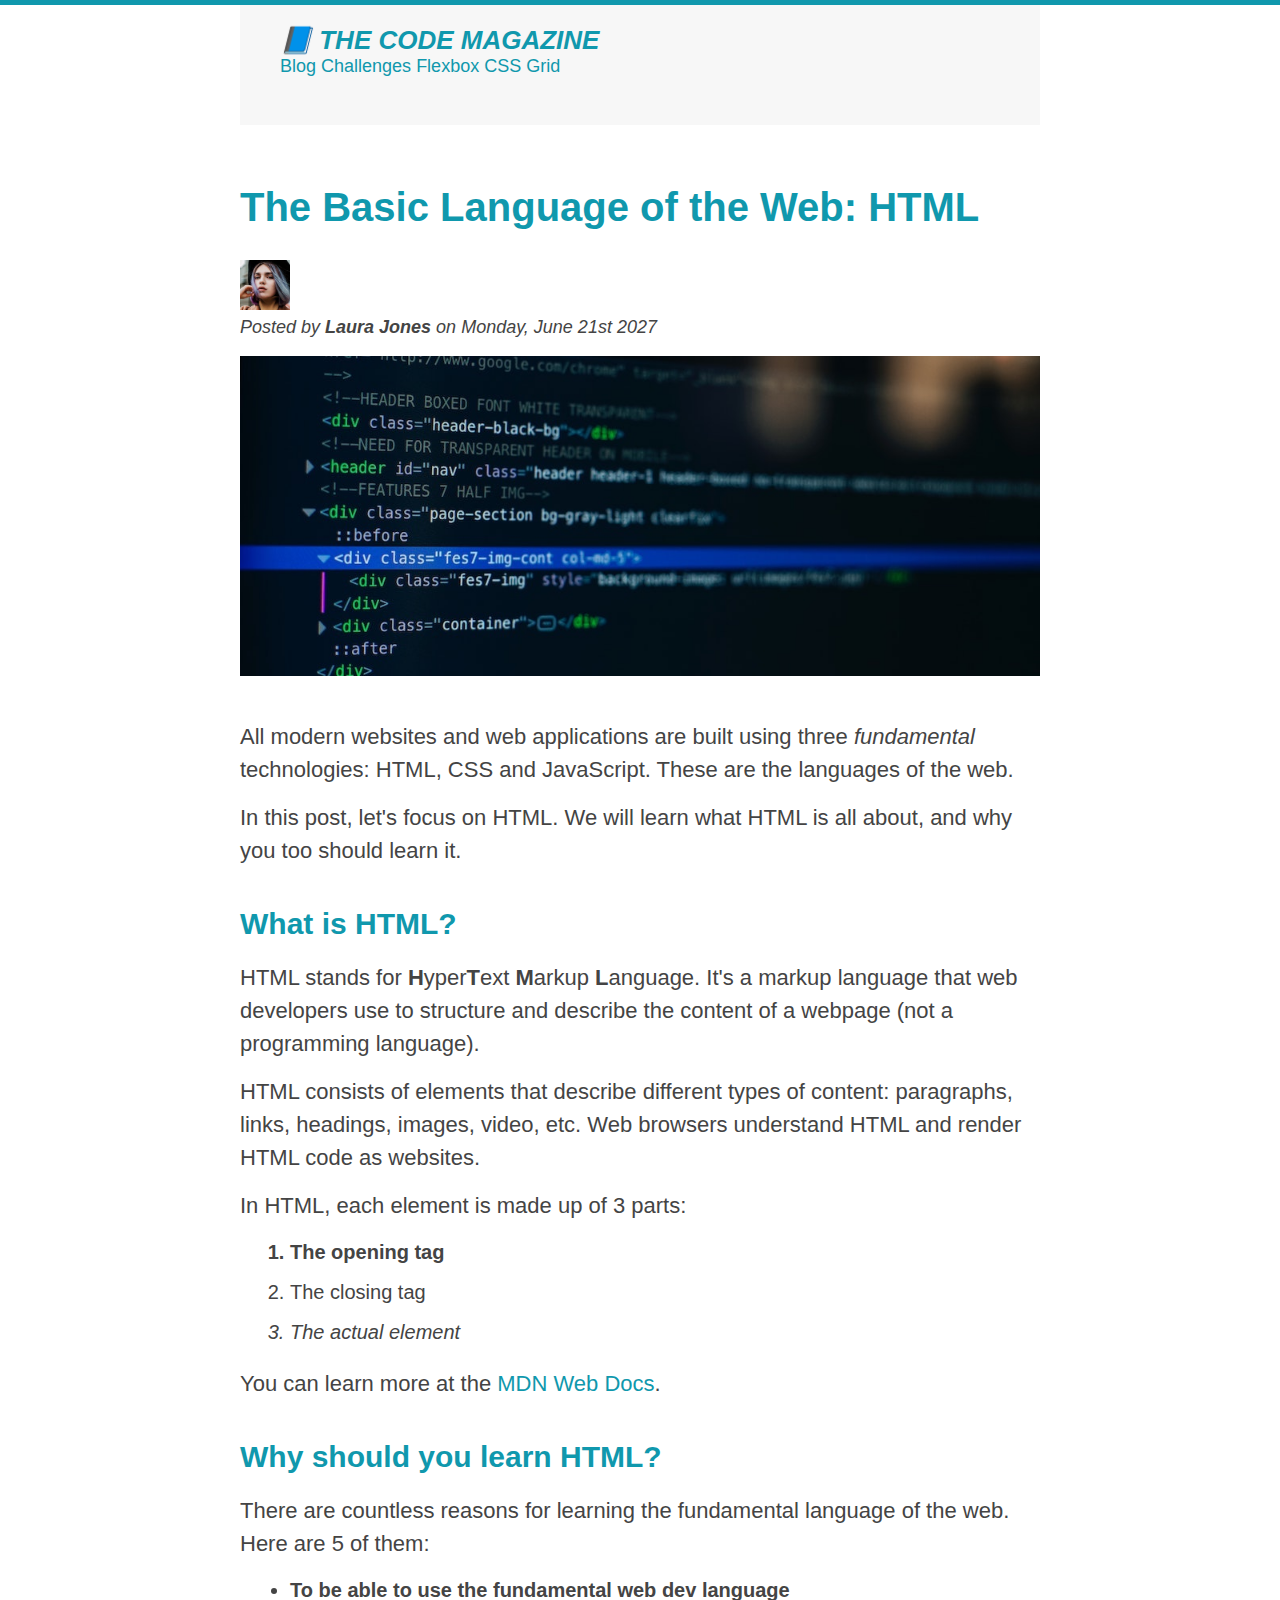
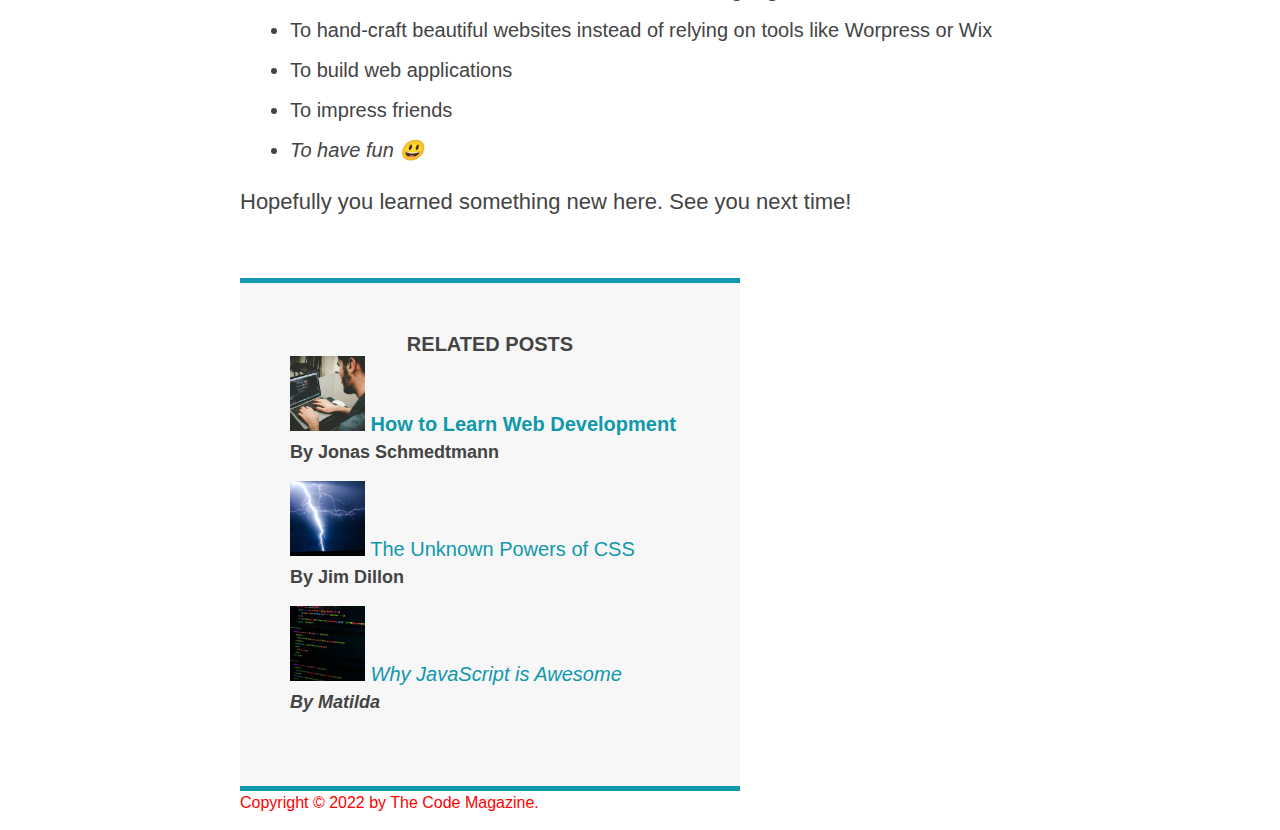
==== Section-4/index.html @ 41210b5e "Starting section 4" ====
<!DOCTYPE html>
<html lang="en">

<head>
  <meta charset="UTF-8" />
  <link href="style.css" rel="stylesheet" />
  <title>The Basic Language of the Web: HTML</title>
</head>

<body>
  <div class="container">
    <header class="main-header">
      <h1>&#x1F4D8; The Code Magazine</h1>
      <nav>
        <a href="blog.html">Blog</a>
        <a href="#">Challenges</a>
        <a href="#">Flexbox</a>
        <a href="#">CSS Grid</a>
      </nav>
    </header>

    <article>
      <header class="post-header">
        <h2>The Basic Language of the Web: HTML</h2>

        <img src="laura-jones.jpg" alt="Headshot of Laura Jones" height="50" width="50" />

        <p id="author">Posted by <strong>Laura Jones</strong> on Monday, June 21st 2027</p>

        <img class="post-img" src="post-img.jpg" alt="HTML code on a screen" />
      </header>

      <p>
        All modern websites and web applications are built using three
        <em>fundamental</em> technologies: HTML, CSS and JavaScript. These are
        the languages of the web.
      </p>

      <p>
        In this post, let's focus on HTML. We will learn what HTML is all about,
        and why you too should learn it.
      </p>

      <h3>What is HTML?</h3>

      <p>
        HTML stands for <strong>H</strong>yper<strong>T</strong>ext
        <strong>M</strong>arkup <strong>L</strong>anguage. It's a markup
        language that web developers use to structure and describe the content
        of a webpage (not a programming language).
      </p>

      <p>
        HTML consists of elements that describe different types of content:
        paragraphs, links, headings, images, video, etc. Web browsers understand
        HTML and render HTML code as websites.
      </p>

      <p>In HTML, each element is made up of 3 parts:</p>

      <ol>
        <li>The opening tag</li>
        <li>The closing tag</li>
        <li>The actual element</li>
      </ol>

      <p>
        You can learn more at the
        <a href="https://developer.mozilla.org/en-US/docs/Web/HTML" target="_blank">MDN Web Docs</a>.
      </p>

      <h3>Why should you learn HTML?</h3>

      <p>
        There are countless reasons for learning the fundamental language of the
        web. Here are 5 of them:
      </p>

      <ul>
        <li>To be able to use the fundamental web dev language</li>
        <li>
          To hand-craft beautiful websites instead of relying on tools like
          Worpress or Wix
        </li>
        <li>To build web applications</li>
        <li>To impress friends</li>
        <li>To have fun &#x1F603;</li>
      </ul>

      <p>Hopefully you learned something new here. See you next time!</p>
    </article>

    <aside>
      <h4>Related posts</h4>

      <ul class="related">
        <li>
          <img src="related-1.jpg" alt="Person programming" width="75" height="75" />
          <a href="#">How to Learn Web Development</a>
          <p class="related-author">By Jonas Schmedtmann</p>
        </li>
        <li>
          <img src="related-2.jpg" alt="Lightning" width="75" height="75" />
          <a href="#">The Unknown Powers of CSS</a>
          <p class="related-author">By Jim Dillon</p>
        </li>
        <li>
          <img src="related-3.jpg" alt="JavaScript code on a screen" width="75" height="75" />
          <a href="#">Why JavaScript is Awesome</a>
          <p class="related-author">By Matilda</p>
        </li>
      </ul>
    </aside>

    <footer>
      <p id="copyright" class="copyright text">Copyright &copy; 2022 by The Code Magazine.</p>
    </footer>
  </div>
</body>

</html>
---- Section-4/style.css ----
* {
  margin: 0;
  padding: 0;
}

body {
  --background-color: #f7f7f7;
  --header-color: #1098ad;
  color: #444;
  font-family: sans-serif;
  border-top: 5px solid var(--header-color);
}

h1,
h2,
h3 {
  color: var(--header-color);
}

h1 {
  font-size: 26px;
  text-transform: uppercase;
  font-style: italic;
}

h2 {
  font-size: 40px;
  margin-bottom: 30px;
}

h3 {
  font-size: 30px;
  margin-top: 40px;
  margin-bottom: 20px;
}

h4 {
  font-size: 20px;
  text-transform: uppercase;
  text-align: center;
}

p {
  font-size: 22px;
  line-height: 1.5;
  margin-bottom: 15px;
}

ul,
ol {
  margin-left: 50px;
  margin-bottom: 20px;
}

li {
  font-size: 20px;
  line-height: 1.5;
  margin-bottom: 10px;
}

footer p {
  font-size: 16px;
}

#author {
  font-style: italic;
  font-size: 18px;
}

.related-author {
  font-size: 18px;
  font-weight: bold;
}

.related {
  list-style: none;
}

.main-header {
  background-color: var(--background-color);
  padding: 20px 40px;
  margin-bottom: 60px;
  height: 80px;
}

aside {
  background-color: var(--background-color);
  border-top: 5px solid var(--header-color);
  border-bottom: 5px solid var(--header-color);
  padding: 50px 0;
  width: 500px;
}

li:first-child {
  font-weight: bold;
}

li:last-child {
  font-style: italic;
  margin-bottom: 0;
}

a:link {
  color: var(--header-color);
  text-decoration: none;
}

a:visited {
  color: var(--header-color);
}

a:hover {
  color: orangered;
  font-weight: bold;
  text-decoration: underline orangered;
}

a:active {
  background-color: black;
  font-style: italic;
}

#copyright {
  font-size: 16px;
  color: red;
}

.copyright {
  color: blue;
}

.text {
  color: yellow;
}

footer p {
  color: green;
}

nav {
  font-size: 18px;
}

.post-header {
  margin-bottom: 40px;
}

article {
  margin-bottom: 60px;
}

.post-img {
  width: 100%;
  height: auto;
}

.container {
  width: 800px;
  margin: 0 auto;
}
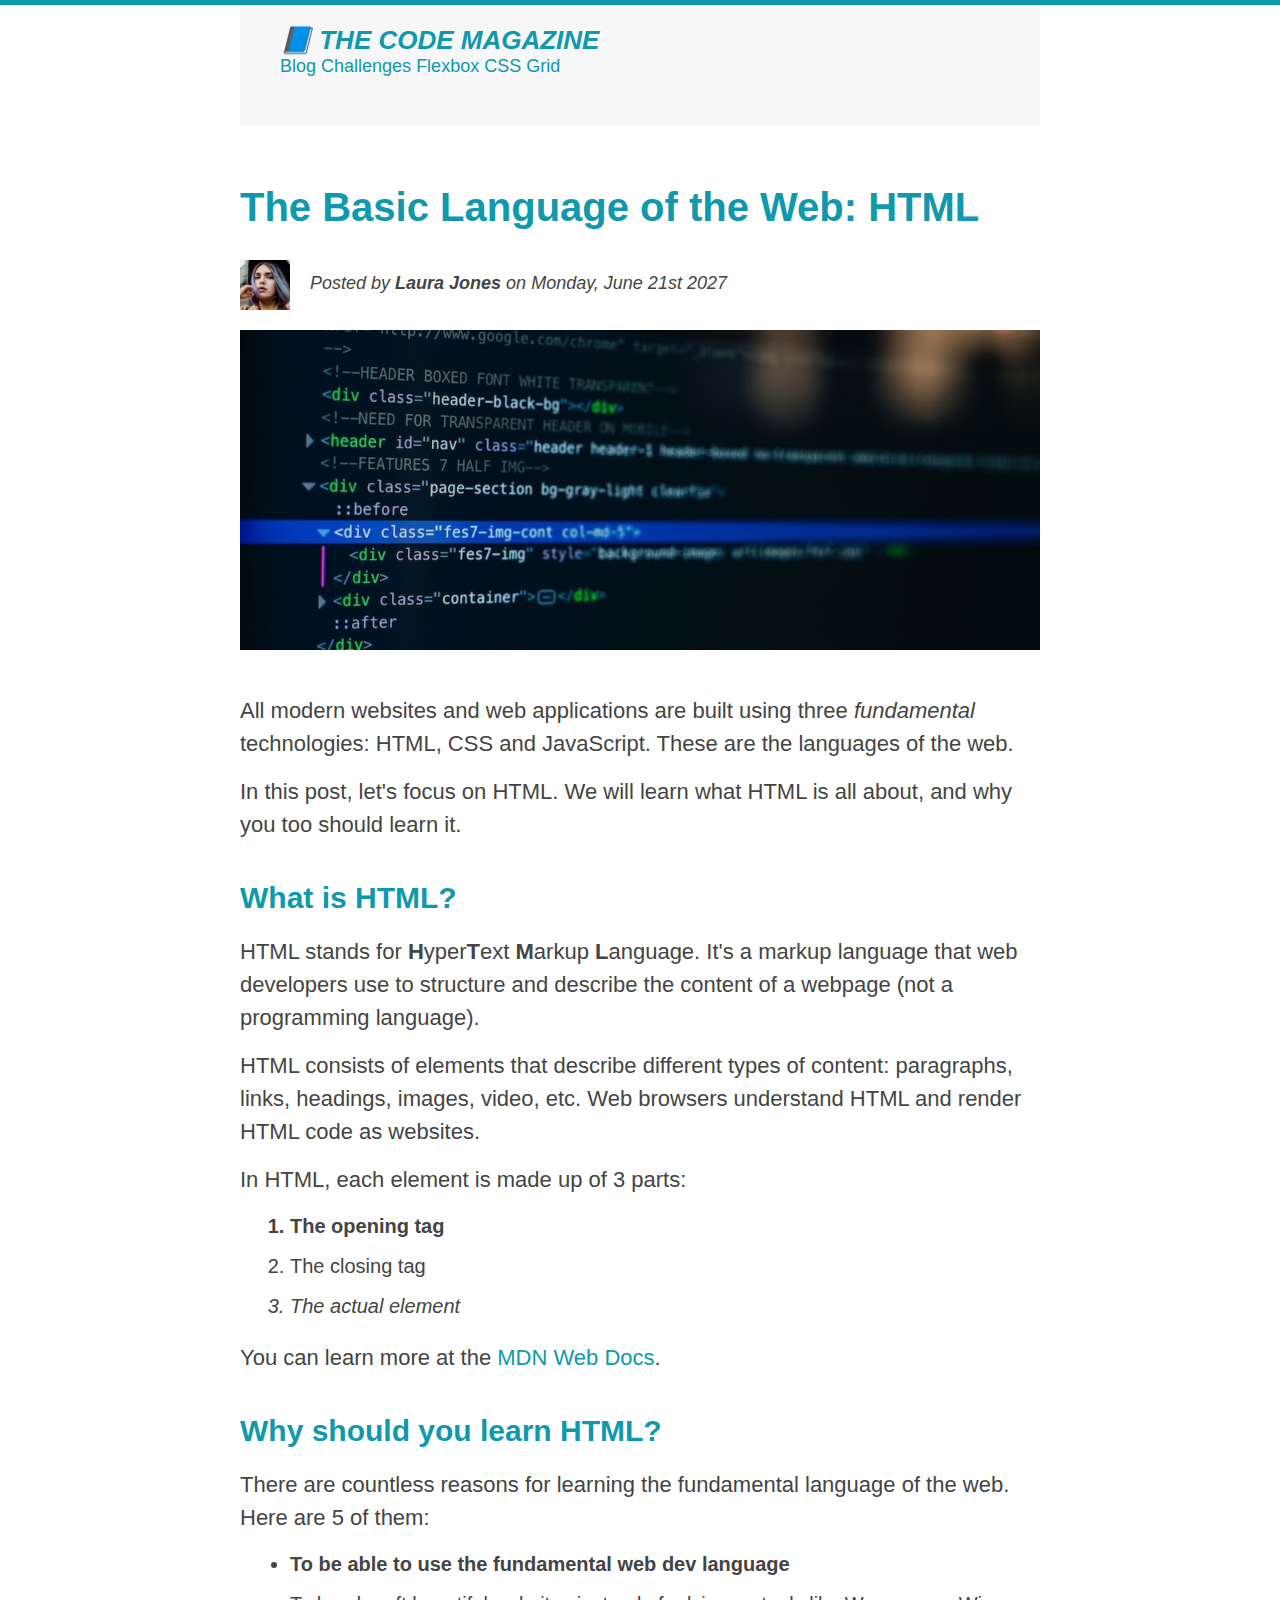
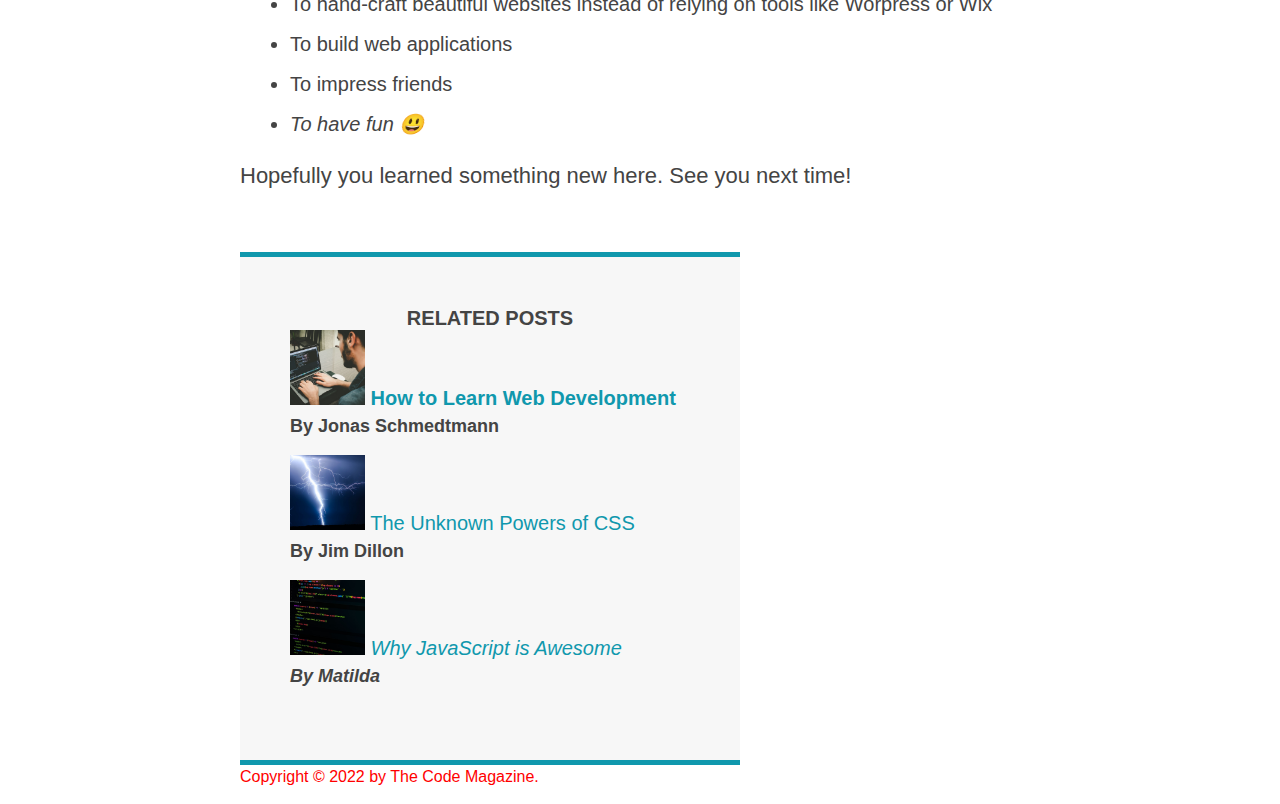
==== commit eb1cf28f: "Starting flexbox" ====
--- a/Section-4/index.html
+++ b/Section-4/index.html
@@ -14,8 +14,8 @@
       <nav>
         <a href="blog.html">Blog</a>
         <a href="#">Challenges</a>
-        <a href="#">Flexbox</a>
-        <a href="#">CSS Grid</a>
+        <a href="Flexbox/flexbox.html">Flexbox</a>
+        <a href="Flexbox/css-grid.html">CSS Grid</a>
       </nav>
     </header>
 
@@ -23,9 +23,9 @@
       <header class="post-header">
         <h2>The Basic Language of the Web: HTML</h2>
 
-        <img src="laura-jones.jpg" alt="Headshot of Laura Jones" height="50" width="50" />
+        <img class="author-img" src="laura-jones.jpg" alt="Headshot of Laura Jones" height="50" width="50" />
 
-        <p id="author">Posted by <strong>Laura Jones</strong> on Monday, June 21st 2027</p>
+        <p id="author" class="author">Posted by <strong>Laura Jones</strong> on Monday, June 21st 2027</p>
 
         <img class="post-img" src="post-img.jpg" alt="HTML code on a screen" />
       </header>
--- a/Section-4/style.css
+++ b/Section-4/style.css
@@ -158,3 +158,14 @@
   width: 800px;
   margin: 0 auto;
 }
+
+.author-img {
+  float: left;
+  margin-bottom: 20px;
+}
+
+.author {
+  float: left;
+  margin-top: 10px;
+  margin-left: 20px;
+}
